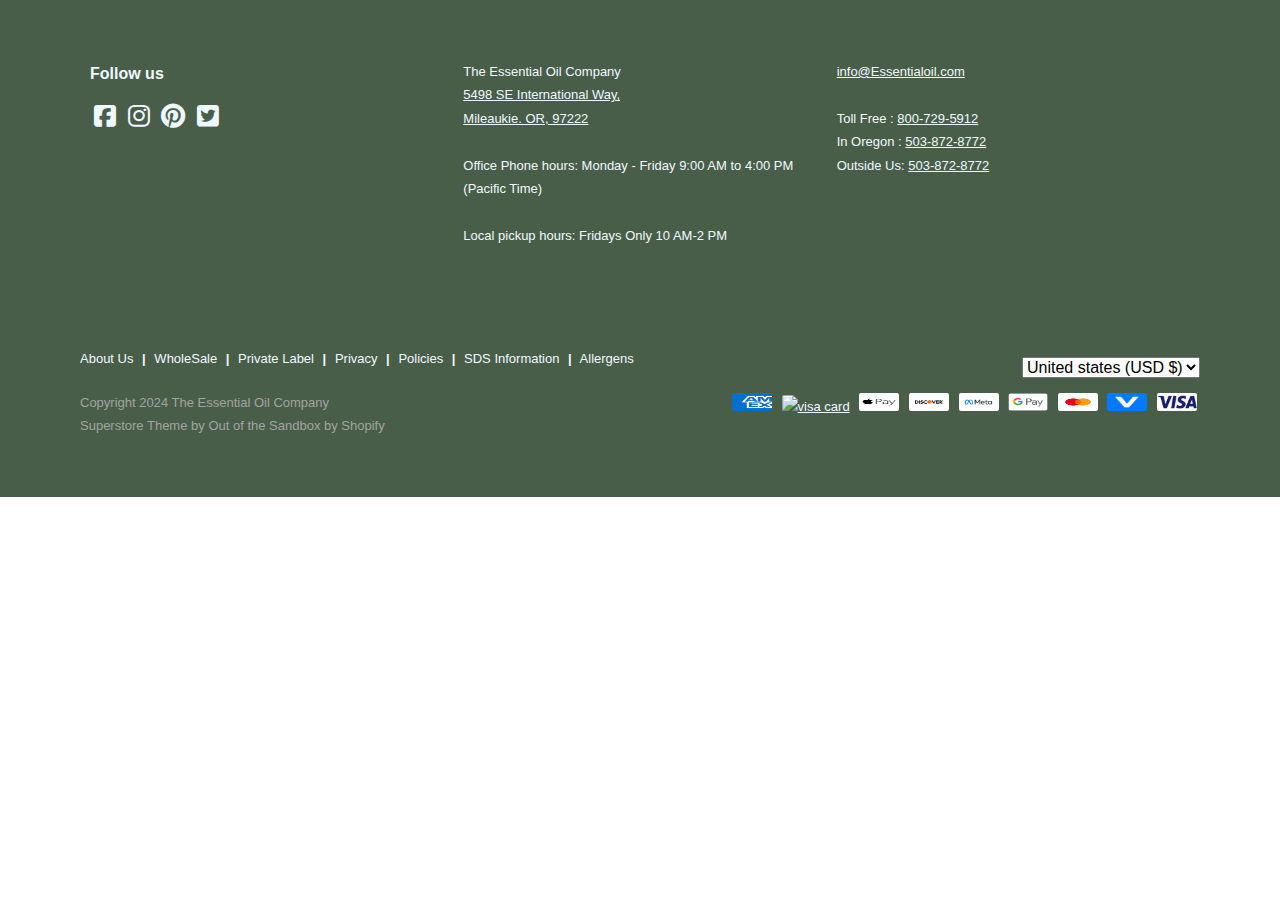
==== index1.htm @ 9503e3bc "second commit" ====
<!DOCTYPE html>
	<html lang="en">
	<head>
		<meta charset="UTF-8">
		<meta name="viewport" content="width=device-width, initial-scale=1.0">
		<title>Document</title>
	</head>
	<link rel="stylesheet" href="https://cdnjs.cloudflare.com/ajax/libs/font-awesome/6.6.0/css/all.min.css">
	<body>
    <style>
    *{
        margin: 0;
        padding: 0;
        font-family: sans-serif;
        font-size: 13px;
        color: aliceblue;
        line-height: 1.8;
	}
	.footer{
		padding: 60px 80px;
		background-color: rgb(73 94 73);
	}
	.top,
	.bottom{
		display: grid;
	}
	.top{
		grid-template-columns: repeat(3, 1fr);
		margin-bottom: 100px;
	}
	.top > div{
		margin: 0 10px;
	}
	.top .sec3{
		text-align: center;
	}
	.bottom{
		grid-template-columns: repeat(2, 1fr);
	}
	.sec_1 a{
		text-decoration: none;
	}
	.sec_1 p{
		margin-top: 20px;
	}
	.sec_2{
		text-align: end;
		margin-top: 10px;
	}
	select,
	option{
		color: black;
	}
	select,
	.top .sec1 h4{
		margin-bottom: 15px;
		font-family: 'Gill Sans', 'Gill Sans MT', Calibri, 'Trebuchet MS', sans-serif;
		font-size: 16px;
		outline: red;
	}
	i.icon{
		padding: 0 4px;
		font-size: 25px;
	}
	img{
		width: 40px;
		height: 18px;
		border-radius: 2px;
		margin: 0 3px;
	}
	.copy-right{
		color: #a3a3a3;
	}
	
	@media(max-width : 1200px){
		.sec3{
			text-align: center;
			margin-right: 30px !important;
		}
		.footer {
			padding: 40px 30px;
		}
	}
	@media(max-width : 900px){
		.sec3{
			text-align: end;
		}
		.footer {
			padding: 40px 10px;
		}
		.sec_1{
			margin-right: 50px;
		}
	}
	@media(max-width : 780px){
		.footer{
			padding: 30px;
			line-height: 2;
		}
		.top,
		.bottom{
			grid-template-columns: repeat(1, 1fr);
		}
		.top{
			margin-bottom: 35px !important;
		}
		.top div,
		.bottom .div{
			margin-bottom: 60px;
			text-align: center;
		}
		.bottom .sec_2{
			text-align: center;
		}
		.sec3{
			text-align: center !important;
		}
		br{
			display: none;
		}
		p, a{
			line-height: 2;
		}
		.sec_1{
			margin-right: 0;
		}
		i.icon{
			font-size: 31px;
			margin: 10px 5px;
		}
		.sec1 h4{
			font-size: 20px !important;
		}
	}
		</style>
		<div class="footer">
			<div class="top">
				<div class="sec1 div">
					<h4>Follow us</h4>
					<a href="#"><i class="icon icon_ fa-brands fa-square-facebook"></i></a>
					<a href="#"><i class="icon icon_ fa-brands fa-instagram"></i></a>
					<a href="#"><i class="icon icon_ fa-brands fa-pinterest"></i></a>
					<a href="#"><i class="icon icon_ fa-brands fa-square-twitter"></i></a>
				</div>
				<div class="sec2 div">
					<p>The Essential Oil Company 
						<br>
						<a href="">5498 SE International Way, 
							<br>
							Mileaukie. OR, 97222
						</a>
						<br>
						<br>
					</p>
					<p>Office Phone hours: Monday - Friday 9:00 AM to 4:00 PM (Pacific Time)</p>
					<br>
					<p>Local pickup hours: Fridays Only 10 AM-2 PM</p>    
				</div>
				<div class="sec3 div" style="text-align: justify;">
					<a href="">info@Essentialoil.com</a>
					<br>
					<br>
					<p>Toll Free : <u>800-729-5912</u></p>
					<p>In Oregon : <u>503-872-8772</u></p>
					<p>Outside Us: <u>503-872-8772</u></p>    
				</div>
			</div>
			<div class="bottom">
				<div class="sec_1 div">
					<a href="https://www.arganismecosmetics.com/prickly-pear-seed-oil/">About Us <span style="margin: 0 5px;font-weight:bold;">|</span> </a>
					<a href="">WholeSale <span style="margin: 0 5px;font-weight:bold;">|</span> </a>
					<a href="">Private Label <span style="margin: 0 5px;font-weight:bold;">|</span> </a>
					<a href="">Privacy <span style="margin: 0 5px;font-weight:bold;">|</span> </a>
					<a href="">Policies <span style="margin: 0 5px;font-weight:bold;">|</span> </a>
					<a href="">SDS Information <span style="margin: 0 5px;font-weight:bold;">|</span> </a>
					<a href="">Allergens</a>
					<p class="copy-right">
						Copyright 2024 The Essential Oil Company
						<br>
						Superstore Theme by Out of the Sandbox by Shopify
					</p>
				</div>
				<div class="sec_2">
					<select name="" id="" class="select">
						<option value="">United states (USD $)</option>
						<option value="">United states (USD $)</option>
						<option value="">United states (USD $)</option>
					</select>
					<br>
					<div class="pay">
						<a href="#"><img src="AM_EX.jpg" alt="visa card"></a>
						<a href="#"><img src="https://res.cloudinary.com/dvax6jydd/image/upload/v1724046313/friend-01_mouvny.jpg" alt="visa card"></a>
						<a href="#"><img src="apple.jpeg" alt="visa card"></a>
						<a href="#"><img src="discover_.jpg" alt="visa card"></a>
						<a href="#"><img src="met.jpg" alt="visa card"></a>
						<a href="#"><img src="gpay.png" alt="visa card"></a>
						<a href="#"><img src="CIH_.jpg" alt="visa card"></a>
						<a href="#"><img src="verint_logo.jpeg" alt="visa card"></a>
						<a href="#"><img src="visa.jpeg" alt="visa card"></a>
					</div>
				</div>
			</div>
		</div>
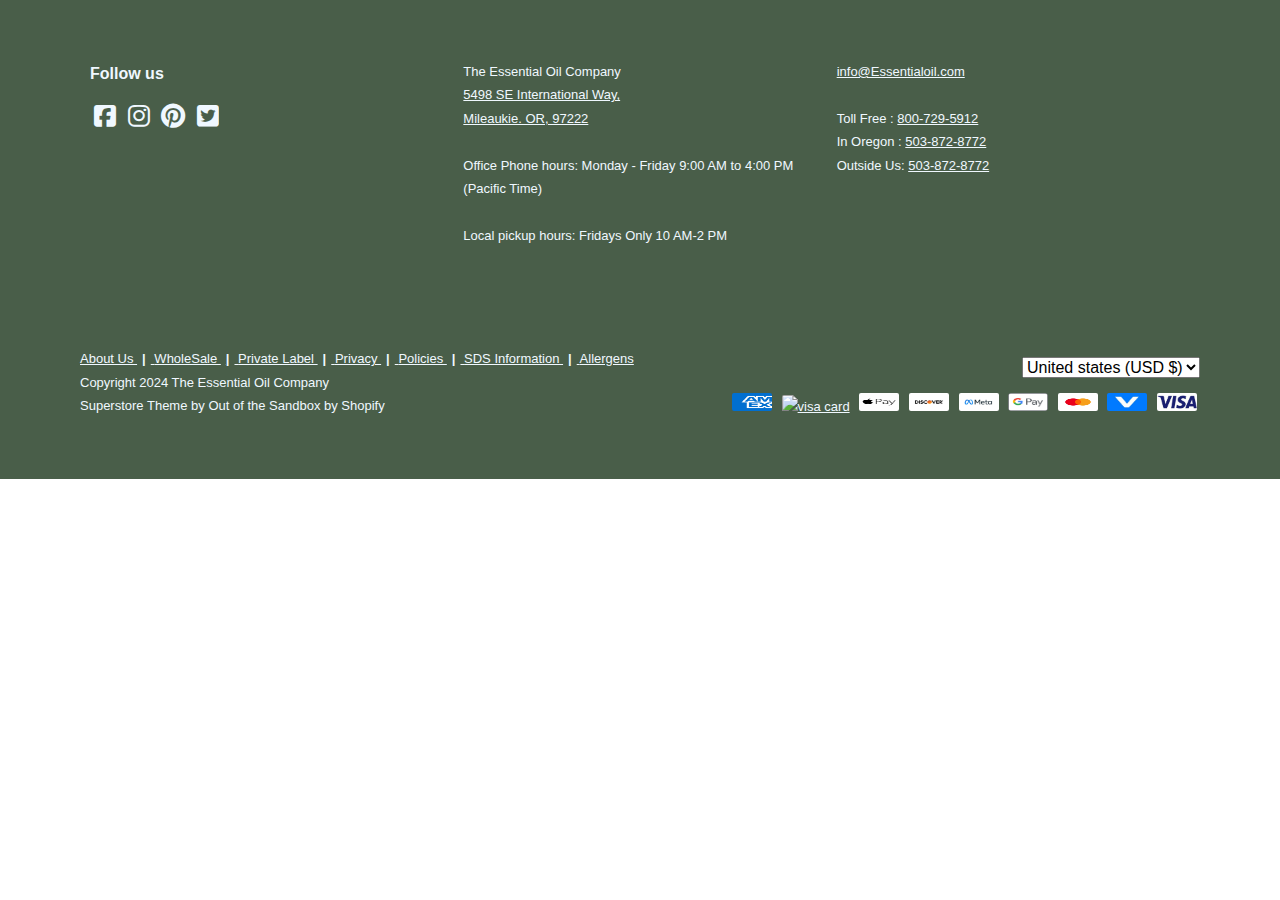
==== commit 430d42fe: "modifiet 1" ====
--- a/index1.htm
+++ b/index1.htm
@@ -16,187 +16,187 @@
         color: aliceblue;
         line-height: 1.8;
 	}
-	.footer{
+	.walid-footer{
 		padding: 60px 80px;
 		background-color: rgb(73 94 73);
 	}
-	.top,
-	.bottom{
+	.walid-top,
+	.walid-bottom{
 		display: grid;
 	}
-	.top{
+	.walid-top{
 		grid-template-columns: repeat(3, 1fr);
 		margin-bottom: 100px;
 	}
-	.top > div{
+	.walid-top > .walid-div{
 		margin: 0 10px;
 	}
-	.top .sec3{
+	.walid-top .walid-sec3{
 		text-align: center;
 	}
-	.bottom{
+	.walid-bottom{
 		grid-template-columns: repeat(2, 1fr);
 	}
-	.sec_1 a{
+	.walid-sec_1 .walid-sec_1-a{
 		text-decoration: none;
 	}
-	.sec_1 p{
+	.walid-sec_1 .walid-sec_1-p{
 		margin-top: 20px;
 	}
-	.sec_2{
+	.walid-sec_2{
 		text-align: end;
 		margin-top: 10px;
 	}
-	select,
-	option{
+	.walid-select,
+	.walid-option{
 		color: black;
 	}
-	select,
-	.top .sec1 h4{
+	.walid-select,
+	.walid-top .walid-sec1 h4{
 		margin-bottom: 15px;
 		font-family: 'Gill Sans', 'Gill Sans MT', Calibri, 'Trebuchet MS', sans-serif;
 		font-size: 16px;
 		outline: red;
 	}
-	i.icon{
+	i.walid-icon{
 		padding: 0 4px;
 		font-size: 25px;
 	}
-	img{
+	.walid-img{
 		width: 40px;
 		height: 18px;
 		border-radius: 2px;
 		margin: 0 3px;
 	}
-	.copy-right{
+	.walid-copy-right{
 		color: #a3a3a3;
 	}
 	
 	@media(max-width : 1200px){
-		.sec3{
+		.walid-sec3{
 			text-align: center;
 			margin-right: 30px !important;
 		}
-		.footer {
+		.walid-footer {
 			padding: 40px 30px;
 		}
 	}
 	@media(max-width : 900px){
-		.sec3{
+		.walid-sec3{
 			text-align: end;
 		}
-		.footer {
+		.walid-footer {
 			padding: 40px 10px;
 		}
-		.sec_1{
+		.walid-sec_1{
 			margin-right: 50px;
 		}
 	}
 	@media(max-width : 780px){
-		.footer{
+		.walid-footer{
 			padding: 30px;
 			line-height: 2;
 		}
-		.top,
-		.bottom{
+		.walid-top,
+		.walid-bottom{
 			grid-template-columns: repeat(1, 1fr);
 		}
-		.top{
+		.walid-top{
 			margin-bottom: 35px !important;
 		}
-		.top div,
-		.bottom .div{
+		.walid-top div,
+		.walid-bottom .walid-div{
 			margin-bottom: 60px;
 			text-align: center;
 		}
-		.bottom .sec_2{
+		.walid-bottom .walid-sec_2{
 			text-align: center;
 		}
-		.sec3{
+		.walid-sec3{
 			text-align: center !important;
 		}
-		br{
+		.walid-br{
 			display: none;
 		}
-		p, a{
+		.walid-p, .walid-a{
 			line-height: 2;
 		}
-		.sec_1{
+		.walid-sec_1{
 			margin-right: 0;
 		}
-		i.icon{
+		i.walid-icon{
 			font-size: 31px;
 			margin: 10px 5px;
 		}
-		.sec1 h4{
+		.walid-sec1 h4{
 			font-size: 20px !important;
 		}
 	}
 		</style>
-		<div class="footer">
-			<div class="top">
-				<div class="sec1 div">
+		<div class="walid-footer">
+			<div class="walid-top">
+				<div class="walid-sec1 walid-div">
 					<h4>Follow us</h4>
-					<a href="#"><i class="icon icon_ fa-brands fa-square-facebook"></i></a>
-					<a href="#"><i class="icon icon_ fa-brands fa-instagram"></i></a>
-					<a href="#"><i class="icon icon_ fa-brands fa-pinterest"></i></a>
-					<a href="#"><i class="icon icon_ fa-brands fa-square-twitter"></i></a>
-				</div>
-				<div class="sec2 div">
-					<p>The Essential Oil Company 
-						<br>
-						<a href="">5498 SE International Way, 
-							<br>
+					<a class="walid-a" href="#"><i class="walid-icon fa-brands fa-square-facebook"></i></a>
+					<a class="walid-a" href="#"><i class="walid-icon fa-brands fa-instagram"></i></a>
+					<a class="walid-a" href="#"><i class="walid-icon fa-brands fa-pinterest"></i></a>
+					<a class="walid-a" href="#"><i class="walid-icon fa-brands fa-square-twitter"></i></a>
+				</div>
+				<div class="walid-sec2 walid-div">
+					<p class="walid-p">The Essential Oil Company 
+						<br class="walid-br">
+						<a class="walid-a" href="">5498 SE International Way, 
+							<br class="walid-br">
 							Mileaukie. OR, 97222
 						</a>
-						<br>
-						<br>
+						<br class="walid-br">
+						<br class="walid-br">
 					</p>
-					<p>Office Phone hours: Monday - Friday 9:00 AM to 4:00 PM (Pacific Time)</p>
-					<br>
-					<p>Local pickup hours: Fridays Only 10 AM-2 PM</p>    
-				</div>
-				<div class="sec3 div" style="text-align: justify;">
-					<a href="">info@Essentialoil.com</a>
-					<br>
-					<br>
-					<p>Toll Free : <u>800-729-5912</u></p>
-					<p>In Oregon : <u>503-872-8772</u></p>
-					<p>Outside Us: <u>503-872-8772</u></p>    
+					<p class="walid-p">Office Phone hours: Monday - Friday 9:00 AM to 4:00 PM (Pacific Time)</p>
+					<br class="walid-br">
+					<p class="walid-p">Local pickup hours: Fridays Only 10 AM-2 PM</p>    
+				</div>
+				<div class="walid-sec3 walid-div" style="text-align: justify;">
+					<a class="walid-a" href="">info@Essentialoil.com</a>
+					<br class="walid-br">
+					<br class="walid-br">
+					<p class="walid-p">Toll Free : <u>800-729-5912</u></p>
+					<p class="walid-p">In Oregon : <u>503-872-8772</u></p>
+					<p class="walid-p">Outside Us: <u>503-872-8772</u></p>    
 				</div>
 			</div>
-			<div class="bottom">
-				<div class="sec_1 div">
-					<a href="https://www.arganismecosmetics.com/prickly-pear-seed-oil/">About Us <span style="margin: 0 5px;font-weight:bold;">|</span> </a>
-					<a href="">WholeSale <span style="margin: 0 5px;font-weight:bold;">|</span> </a>
-					<a href="">Private Label <span style="margin: 0 5px;font-weight:bold;">|</span> </a>
-					<a href="">Privacy <span style="margin: 0 5px;font-weight:bold;">|</span> </a>
-					<a href="">Policies <span style="margin: 0 5px;font-weight:bold;">|</span> </a>
-					<a href="">SDS Information <span style="margin: 0 5px;font-weight:bold;">|</span> </a>
-					<a href="">Allergens</a>
-					<p class="copy-right">
+			<div class="walid-bottom">
+				<div class="walid-sec_1 walid-div">
+					<a class="walid-a" class="walid-sec_1-a" href="https://www.arganismecosmetics.com/prickly-pear-seed-oil/">About Us <span style="margin: 0 5px;font-weight:bold;">|</span> </a>
+					<a class="walid-a" class="walid-sec_1-a" href="">WholeSale <span style="margin: 0 5px;font-weight:bold;">|</span> </a>
+					<a class="walid-a" class="walid-sec_1-a" href="">Private Label <span style="margin: 0 5px;font-weight:bold;">|</span> </a>
+					<a class="walid-a" class="walid-sec_1-a" href="">Privacy <span style="margin: 0 5px;font-weight:bold;">|</span> </a>
+					<a class="walid-a" class="walid-sec_1-a" href="">Policies <span style="margin: 0 5px;font-weight:bold;">|</span> </a>
+					<a class="walid-a" class="walid-sec_1-a" href="">SDS Information <span style="margin: 0 5px;font-weight:bold;">|</span> </a>
+					<a class="walid-a" class="walid-sec_1-a" href="">Allergens</a>
+					<p class="walid-p" class="walid-copy-right walid-sec_1-p">
 						Copyright 2024 The Essential Oil Company
-						<br>
+						<br class="walid-br">
 						Superstore Theme by Out of the Sandbox by Shopify
 					</p>
 				</div>
-				<div class="sec_2">
-					<select name="" id="" class="select">
-						<option value="">United states (USD $)</option>
-						<option value="">United states (USD $)</option>
-						<option value="">United states (USD $)</option>
+				<div class="walid-sec_2">
+					<select name="" id="" class="walid-select">
+						<option class="walid-option" value="">United states (USD $)</option>
+						<option class="walid-option" value="">United states (USD $)</option>
+						<option class="walid-option" value="">United states (USD $)</option>
 					</select>
-					<br>
-					<div class="pay">
-						<a href="#"><img src="AM_EX.jpg" alt="visa card"></a>
-						<a href="#"><img src="https://res.cloudinary.com/dvax6jydd/image/upload/v1724046313/friend-01_mouvny.jpg" alt="visa card"></a>
-						<a href="#"><img src="apple.jpeg" alt="visa card"></a>
-						<a href="#"><img src="discover_.jpg" alt="visa card"></a>
-						<a href="#"><img src="met.jpg" alt="visa card"></a>
-						<a href="#"><img src="gpay.png" alt="visa card"></a>
-						<a href="#"><img src="CIH_.jpg" alt="visa card"></a>
-						<a href="#"><img src="verint_logo.jpeg" alt="visa card"></a>
-						<a href="#"><img src="visa.jpeg" alt="visa card"></a>
+					<br class="walid-br">
+					<div class="walid-pay">
+						<a class="walid-a" href="#"><img class="walid-img" src="AM_EX.jpg" alt="visa card"></a>
+						<a class="walid-a" href="#"><img class="walid-img" src="https://res.cloudinary.com/dvax6jydd/image/upload/v1724046313/friend-01_mouvny.jpg" alt="visa card"></a>
+						<a class="walid-a" href="#"><img class="walid-img" src="apple.jpeg" alt="visa card"></a>
+						<a class="walid-a" href="#"><img class="walid-img" src="discover_.jpg" alt="visa card"></a>
+						<a class="walid-a" href="#"><img class="walid-img" src="met.jpg" alt="visa card"></a>
+						<a class="walid-a" href="#"><img class="walid-img" src="gpay.png" alt="visa card"></a>
+						<a class="walid-a" href="#"><img class="walid-img" src="CIH_.jpg" alt="visa card"></a>
+						<a class="walid-a" href="#"><img class="walid-img" src="verint_logo.jpeg" alt="visa card"></a>
+						<a class="walid-a" href="#"><img class="walid-img" src="visa.jpeg" alt="visa card"></a>
 					</div>
 				</div>
 			</div>
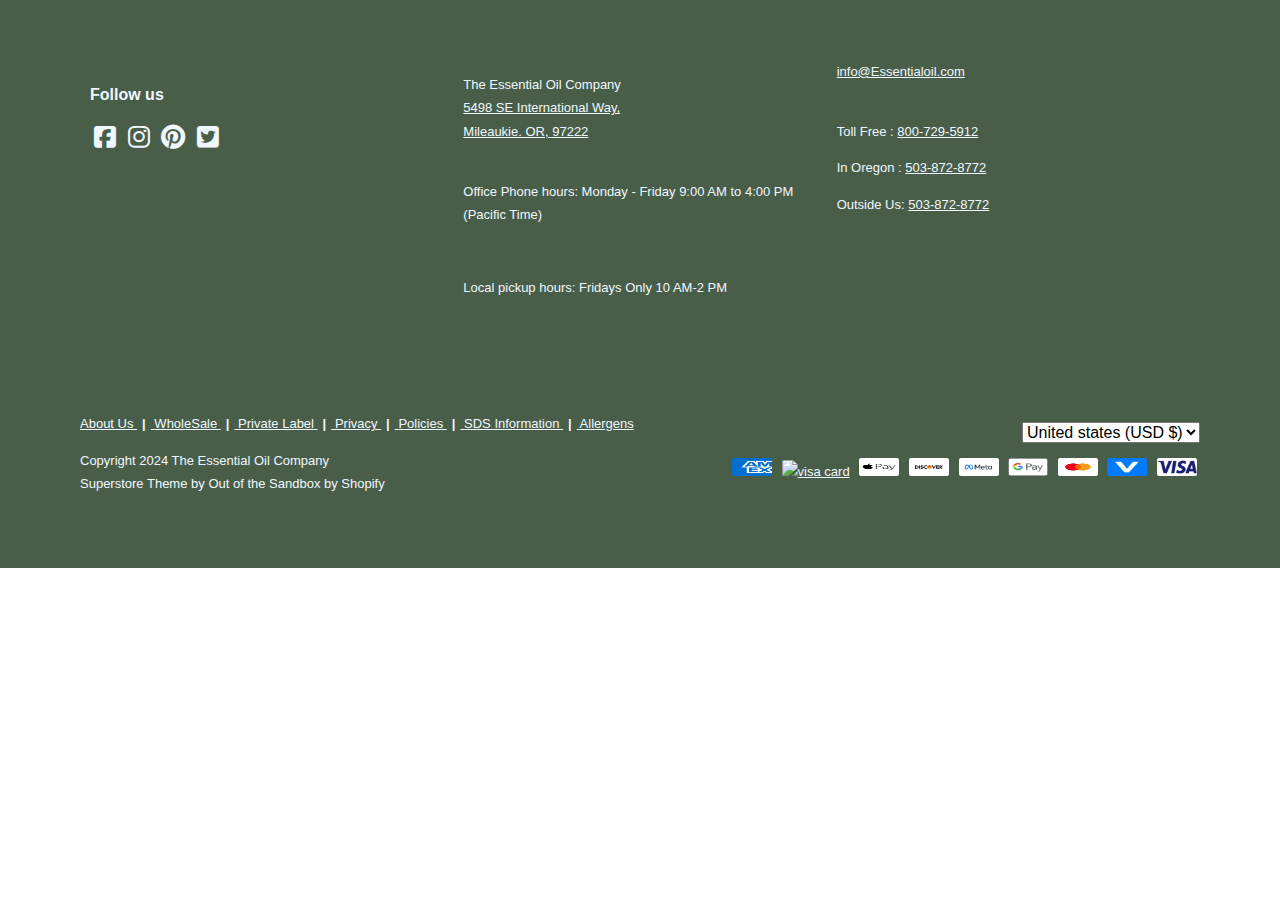
==== commit d4b832cc: "modifiet 2" ====
--- a/index1.htm
+++ b/index1.htm
@@ -6,9 +6,11 @@
 		<title>Document</title>
 	</head>
 	<link rel="stylesheet" href="https://cdnjs.cloudflare.com/ajax/libs/font-awesome/6.6.0/css/all.min.css">
-	<body>
+	<body class="walid-body">
     <style>
-    *{
+    .walid-body,
+    .walid-body a
+    {
         margin: 0;
         padding: 0;
         font-family: sans-serif;
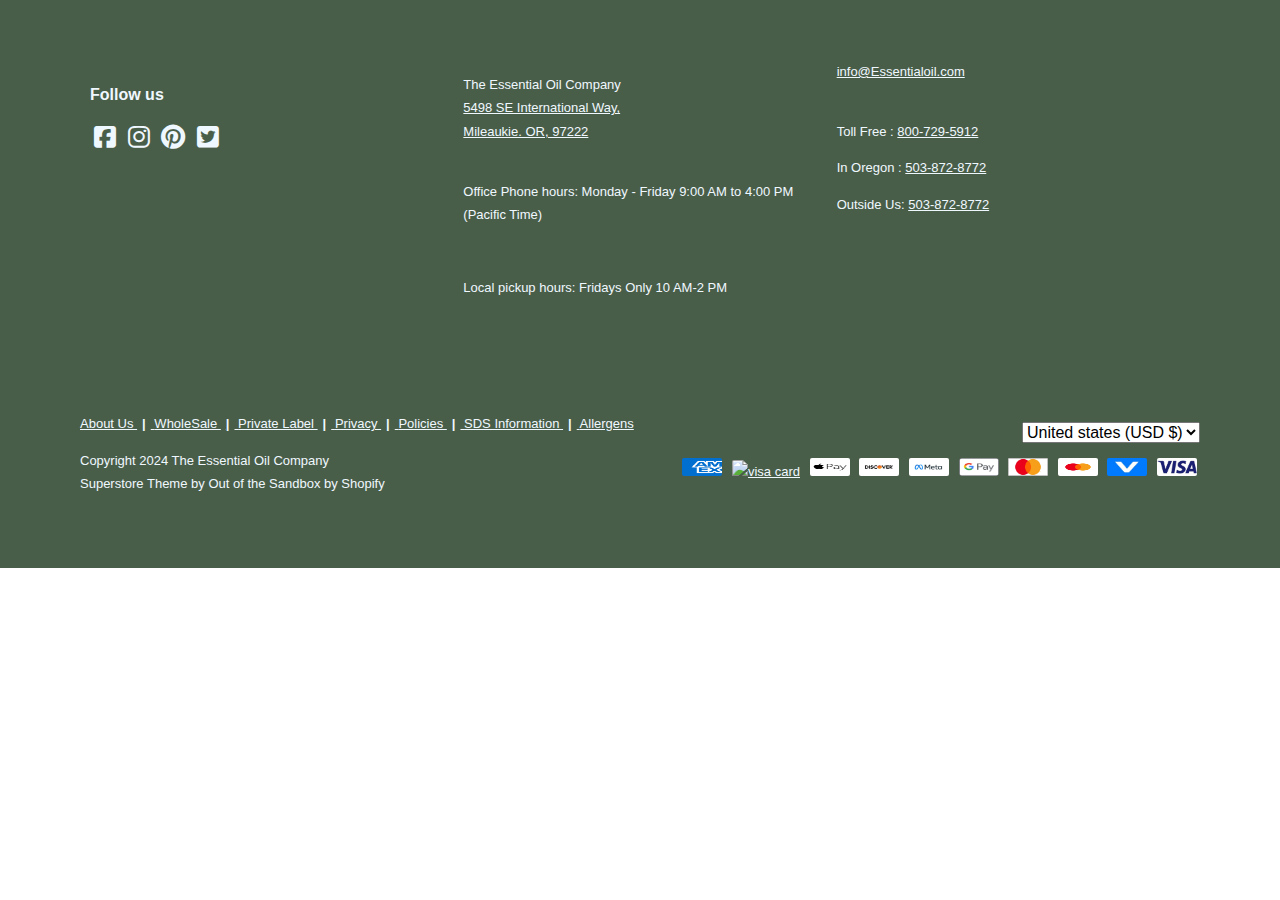
==== commit 05eba83d: "modifier 2" ====
--- a/index1.htm
+++ b/index1.htm
@@ -8,6 +8,11 @@
 	<link rel="stylesheet" href="https://cdnjs.cloudflare.com/ajax/libs/font-awesome/6.6.0/css/all.min.css">
 	<body class="walid-body">
     <style>
+    .tt{
+        background-image: url(CIH_.jpg);
+        background-size: cover;
+        background-position: center;
+    }
     .walid-body,
     .walid-body a
     {
@@ -196,7 +201,8 @@
 						<a class="walid-a" href="#"><img class="walid-img" src="discover_.jpg" alt="visa card"></a>
 						<a class="walid-a" href="#"><img class="walid-img" src="met.jpg" alt="visa card"></a>
 						<a class="walid-a" href="#"><img class="walid-img" src="gpay.png" alt="visa card"></a>
-						<a class="walid-a" href="#"><img class="walid-img" src="CIH_.jpg" alt="visa card"></a>
+						<a class="walid-a" href="#"><img class="tt walid-img"></a>
+						<a class="walid-a" href="#"><img class="walid-img" src="CIH_.jpg"></a>
 						<a class="walid-a" href="#"><img class="walid-img" src="verint_logo.jpeg" alt="visa card"></a>
 						<a class="walid-a" href="#"><img class="walid-img" src="visa.jpeg" alt="visa card"></a>
 					</div>
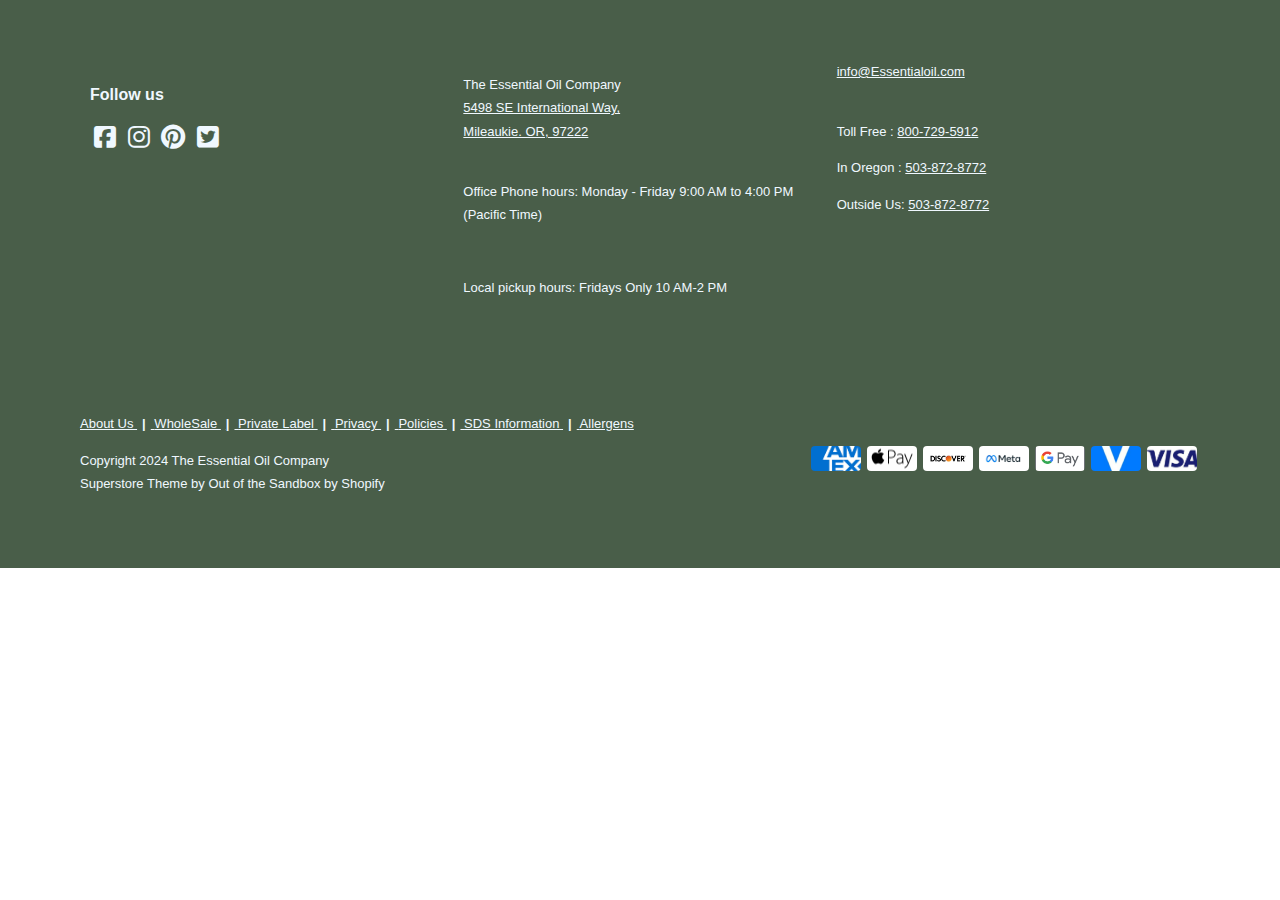
==== commit be8690e0: "modifier 4" ====
--- a/index1.htm
+++ b/index1.htm
@@ -8,138 +8,171 @@
 	<link rel="stylesheet" href="https://cdnjs.cloudflare.com/ajax/libs/font-awesome/6.6.0/css/all.min.css">
 	<body class="walid-body">
     <style>
-    .tt{
-        background-image: url(CIH_.jpg);
-        background-size: cover;
-        background-position: center;
-    }
-    .walid-body,
-    .walid-body a
-    {
-        margin: 0;
-        padding: 0;
-        font-family: sans-serif;
-        font-size: 13px;
-        color: aliceblue;
-        line-height: 1.8;
-	}
-	.walid-footer{
-		padding: 60px 80px;
-		background-color: rgb(73 94 73);
-	}
-	.walid-top,
-	.walid-bottom{
-		display: grid;
-	}
-	.walid-top{
-		grid-template-columns: repeat(3, 1fr);
-		margin-bottom: 100px;
-	}
-	.walid-top > .walid-div{
-		margin: 0 10px;
-	}
-	.walid-top .walid-sec3{
-		text-align: center;
-	}
-	.walid-bottom{
-		grid-template-columns: repeat(2, 1fr);
-	}
-	.walid-sec_1 .walid-sec_1-a{
-		text-decoration: none;
-	}
-	.walid-sec_1 .walid-sec_1-p{
-		margin-top: 20px;
-	}
-	.walid-sec_2{
-		text-align: end;
-		margin-top: 10px;
-	}
-	.walid-select,
-	.walid-option{
-		color: black;
-	}
-	.walid-select,
-	.walid-top .walid-sec1 h4{
-		margin-bottom: 15px;
-		font-family: 'Gill Sans', 'Gill Sans MT', Calibri, 'Trebuchet MS', sans-serif;
-		font-size: 16px;
-		outline: red;
-	}
-	i.walid-icon{
-		padding: 0 4px;
-		font-size: 25px;
-	}
-	.walid-img{
-		width: 40px;
-		height: 18px;
-		border-radius: 2px;
-		margin: 0 3px;
-	}
-	.walid-copy-right{
-		color: #a3a3a3;
-	}
-	
-	@media(max-width : 1200px){
-		.walid-sec3{
-			text-align: center;
-			margin-right: 30px !important;
-		}
-		.walid-footer {
-			padding: 40px 30px;
-		}
-	}
-	@media(max-width : 900px){
-		.walid-sec3{
-			text-align: end;
-		}
-		.walid-footer {
-			padding: 40px 10px;
-		}
-		.walid-sec_1{
-			margin-right: 50px;
-		}
-	}
-	@media(max-width : 780px){
+        .walid-pay{
+            display: flex;
+            justify-content: end;
+        }
+        .walid-pay > div{
+            background-size: cover;
+            background-position: center;
+            height: 25px;
+            width: 50px;
+            margin: 0 3px;
+            border-radius: 4px;
+        }
+        .walid-img-for-pay-1{
+            background-image: url(AM_EX.jpg);
+        }
+        .walid-img-for-pay-2{
+            background-image: url(apple.jpeg);
+        }
+        .walid-img-for-pay-3{
+            background-image: url(discover_.jpg);
+        }
+        .walid-img-for-pay-4{
+            background-image: url(met.jpg);
+        }
+        .walid-img-for-pay-5{
+            background-image: url(gpay.png);
+        }
+        .walid-img-for-pay-6{
+            background-image: url(verint_logo.jpeg);
+        }
+        .walid-img-for-pay-7{
+            background-image: url(visa.jpeg);
+        }
+		.tt{
+			background-image: url(CIH_.jpg);
+			background-size: cover;
+			background-position: center;
+		}
+		.walid-body,
+		.walid-body a
+		{
+			margin: 0;
+			padding: 0;
+			font-family: sans-serif;
+			font-size: 13px;
+			color: aliceblue;
+			line-height: 1.8;
+		}
 		.walid-footer{
-			padding: 30px;
-			line-height: 2;
+			padding: 60px 80px;
+			background-color: rgb(73 94 73);
 		}
 		.walid-top,
 		.walid-bottom{
-			grid-template-columns: repeat(1, 1fr);
+			display: grid;
 		}
 		.walid-top{
-			margin-bottom: 35px !important;
-		}
-		.walid-top div,
-		.walid-bottom .walid-div{
-			margin-bottom: 60px;
+			grid-template-columns: repeat(3, 1fr);
+			margin-bottom: 100px;
+		}
+		.walid-top > .walid-div{
+			margin: 0 10px;
+		}
+		.walid-top .walid-sec3{
 			text-align: center;
 		}
-		.walid-bottom .walid-sec_2{
-			text-align: center;
-		}
-		.walid-sec3{
-			text-align: center !important;
-		}
-		.walid-br{
-			display: none;
-		}
-		.walid-p, .walid-a{
-			line-height: 2;
-		}
-		.walid-sec_1{
-			margin-right: 0;
+		.walid-bottom{
+			grid-template-columns: repeat(2, 1fr);
+		}
+		.walid-sec_1 .walid-sec_1-a{
+			text-decoration: none;
+		}
+		.walid-sec_1 .walid-sec_1-p{
+			margin-top: 20px;
+		}
+		.walid-sec_2{
+			text-align: end;
+			margin-top: 10px;
+		}
+		.walid-select,
+		.walid-option{
+			color: black;
+		}
+		.walid-select,
+		.walid-top .walid-sec1 h4{
+			margin-bottom: 15px;
+			font-family: 'Gill Sans', 'Gill Sans MT', Calibri, 'Trebuchet MS', sans-serif;
+			font-size: 16px;
+			outline: red;
 		}
 		i.walid-icon{
-			font-size: 31px;
-			margin: 10px 5px;
-		}
-		.walid-sec1 h4{
-			font-size: 20px !important;
-		}
-	}
-		</style>
+			padding: 0 4px;
+			font-size: 25px;
+		}
+		.walid-img{
+			width: 40px;
+			height: 18px;
+			border-radius: 2px;
+			margin: 0 3px;
+		}
+		.walid-copy-right{
+			color: #a3a3a3;
+		}
+		
+		@media(max-width : 1200px){
+			.walid-sec3{
+				text-align: center;
+				margin-right: 30px !important;
+			}
+			.walid-footer {
+				padding: 40px 30px;
+			}
+		}
+		@media(max-width : 900px){
+			.walid-sec3{
+				text-align: end;
+			}
+			.walid-footer {
+				padding: 40px 10px;
+			}
+			.walid-sec_1{
+				margin-right: 50px;
+			}
+		}
+		@media(max-width : 780px){
+			.walid-footer{
+				padding: 30px;
+				line-height: 2;
+			}
+			.walid-top,
+			.walid-bottom{
+				grid-template-columns: repeat(1, 1fr);
+			}
+			.walid-top{
+				margin-bottom: 35px !important;
+			}
+			.walid-top div,
+			.walid-bottom .walid-div{
+				margin-bottom: 60px;
+				text-align: center;
+			}
+			.walid-bottom .walid-sec_2{
+				text-align: center;
+			}
+			.walid-sec3{
+				text-align: center !important;
+			}
+			.walid-br{
+				display: none;
+			}
+			.walid-p, .walid-a{
+				line-height: 2;
+			}
+			.walid-sec_1{
+				margin-right: 0;
+			}
+			i.walid-icon{
+				font-size: 31px;
+				margin: 10px 5px;
+			}
+			.walid-sec1 h4{
+				font-size: 20px !important;
+			}
+		}
+	</style>
 		<div class="walid-footer">
 			<div class="walid-top">
 				<div class="walid-sec1 walid-div">
@@ -188,23 +221,15 @@
 					</p>
 				</div>
 				<div class="walid-sec_2">
-					<select name="" id="" class="walid-select">
-						<option class="walid-option" value="">United states (USD $)</option>
-						<option class="walid-option" value="">United states (USD $)</option>
-						<option class="walid-option" value="">United states (USD $)</option>
-					</select>
 					<br class="walid-br">
 					<div class="walid-pay">
-						<a class="walid-a" href="#"><img class="walid-img" src="AM_EX.jpg" alt="visa card"></a>
-						<a class="walid-a" href="#"><img class="walid-img" src="https://res.cloudinary.com/dvax6jydd/image/upload/v1724046313/friend-01_mouvny.jpg" alt="visa card"></a>
-						<a class="walid-a" href="#"><img class="walid-img" src="apple.jpeg" alt="visa card"></a>
-						<a class="walid-a" href="#"><img class="walid-img" src="discover_.jpg" alt="visa card"></a>
-						<a class="walid-a" href="#"><img class="walid-img" src="met.jpg" alt="visa card"></a>
-						<a class="walid-a" href="#"><img class="walid-img" src="gpay.png" alt="visa card"></a>
-						<a class="walid-a" href="#"><img class="tt walid-img"></a>
-						<a class="walid-a" href="#"><img class="walid-img" src="CIH_.jpg"></a>
-						<a class="walid-a" href="#"><img class="walid-img" src="verint_logo.jpeg" alt="visa card"></a>
-						<a class="walid-a" href="#"><img class="walid-img" src="visa.jpeg" alt="visa card"></a>
+                        <div class="walid-img-for-pay-1"></div>
+                        <div class="walid-img-for-pay-2"></div>
+                        <div class="walid-img-for-pay-3"></div>
+                        <div class="walid-img-for-pay-4"></div>
+                        <div class="walid-img-for-pay-5"></div>
+                        <div class="walid-img-for-pay-6"></div>
+                        <div class="walid-img-for-pay-7"></div>
 					</div>
 				</div>
 			</div>
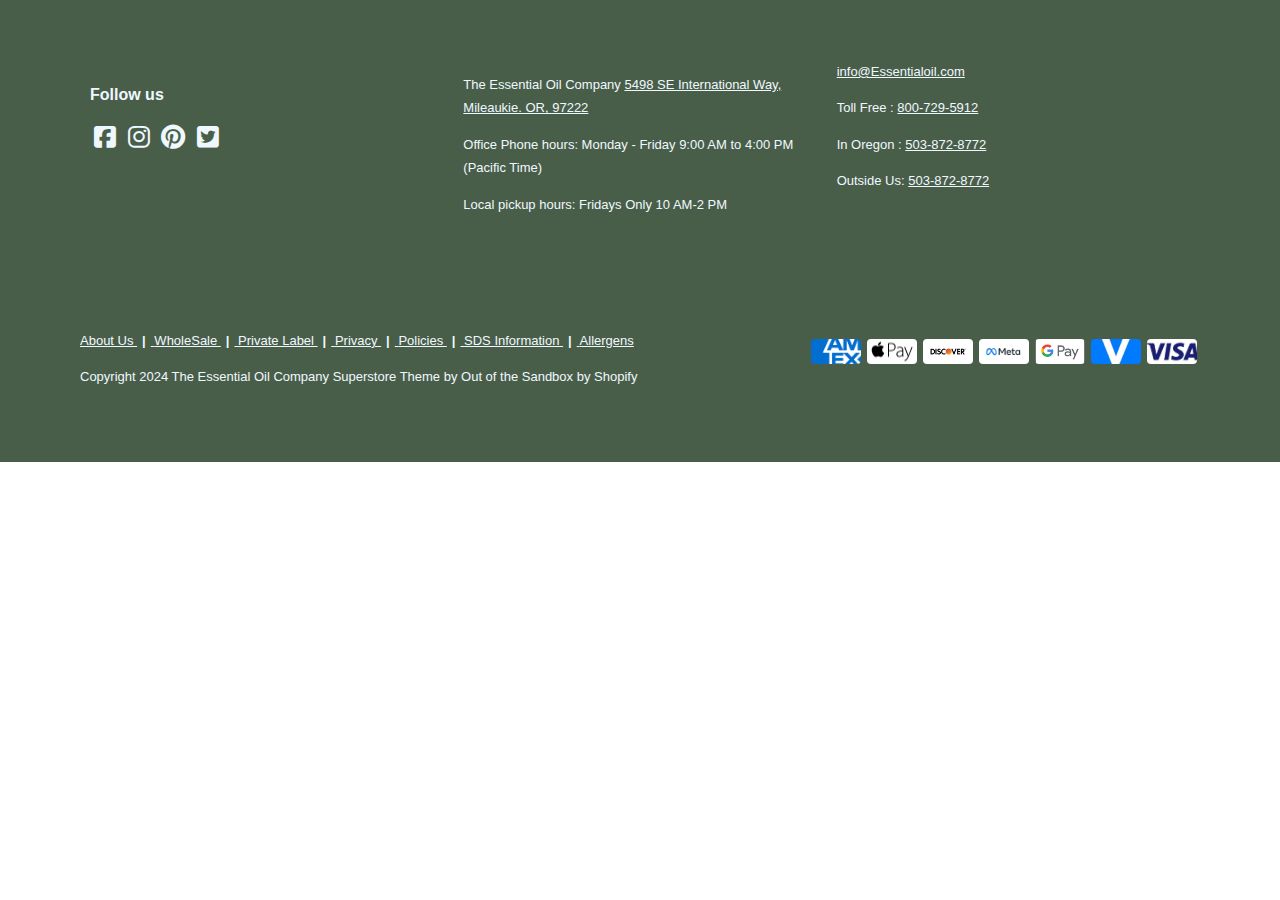
==== commit 66d076b7: "adding links" ====
--- a/index1.htm
+++ b/index1.htm
@@ -46,6 +46,9 @@
 			background-size: cover;
 			background-position: center;
 		}
+		br.walid-br{
+			display: none;
+		}
 		.walid-body,
 		.walid-body a
 		{
@@ -154,9 +157,6 @@
 			}
 			.walid-sec3{
 				text-align: center !important;
-			}
-			.walid-br{
-				display: none;
 			}
 			.walid-p, .walid-a{
 				line-height: 2;
@@ -234,3 +234,10 @@
 				</div>
 			</div>
 		</div>
+
+		<!-- 
+			https://www.facebook.com/ARGANOILofARGANisme
+			https://www.instagram.com/arganisme/
+			https://www.pinterest.com/arganisme/?invite_code=f2cc89f602f74a8a89eb87afe64345c9&sender=491033303030180877
+			https://x.com/arganisme
+		-->
